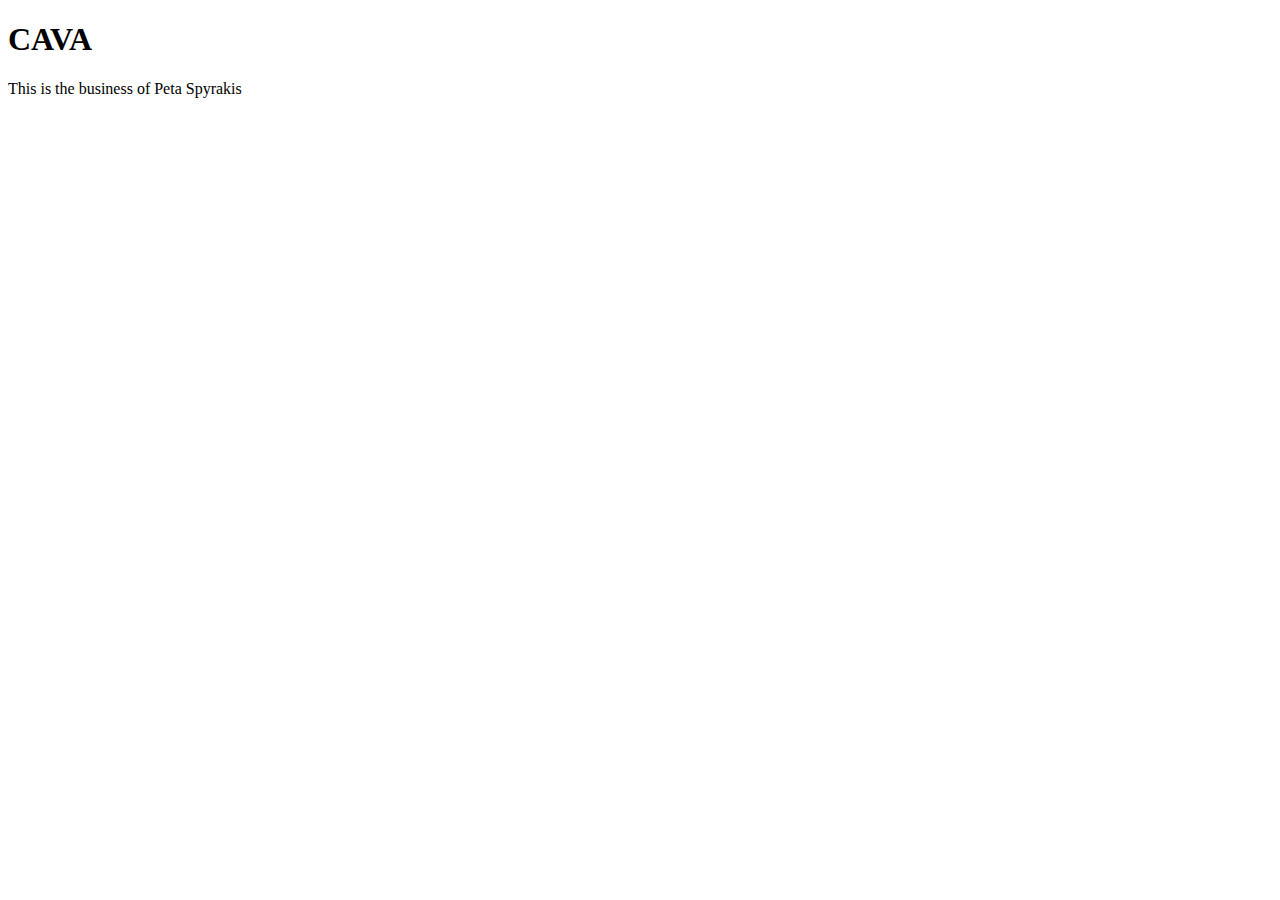
==== index.html @ 43c384da "syncing my new repository" ====
<!DOCTYPE html>
<html>
	
	<head>
		<title>CAVA</title>
		<link rel="stylesheet"type="text/css"href="css/style.css">

	</head>

	<body>
		<h1>CAVA</h1>
		<p>This is the business of Peta Spyrakis</p>
	</body>

</html>
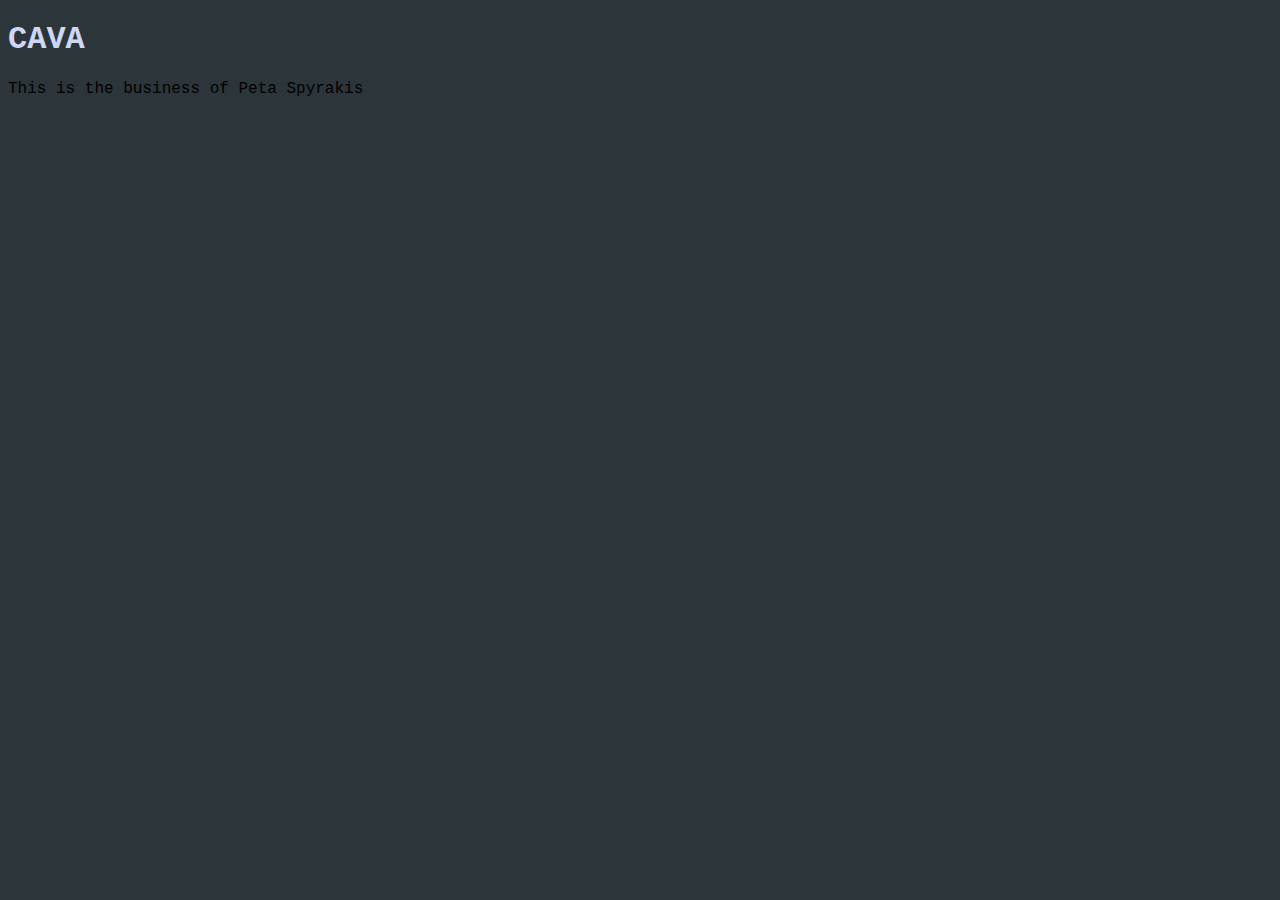
==== commit 2623a56e: "colour changes" ====
--- a/index.html
+++ b/index.html
@@ -3,7 +3,7 @@
 	
 	<head>
 		<title>CAVA</title>
-		<link rel="stylesheet"type="text/css"href="css/style.css">
+		<link rel="stylesheet" href="css.css/style.css">
 
 	</head>
 
--- a/css.css/style.css
+++ b/css.css/style.css
@@ -0,0 +1,9 @@
+
+h1 {
+	color: #CED8F6;
+}
+
+body {	
+	background-color: #2C3539;
+	font-family: courier;	
+}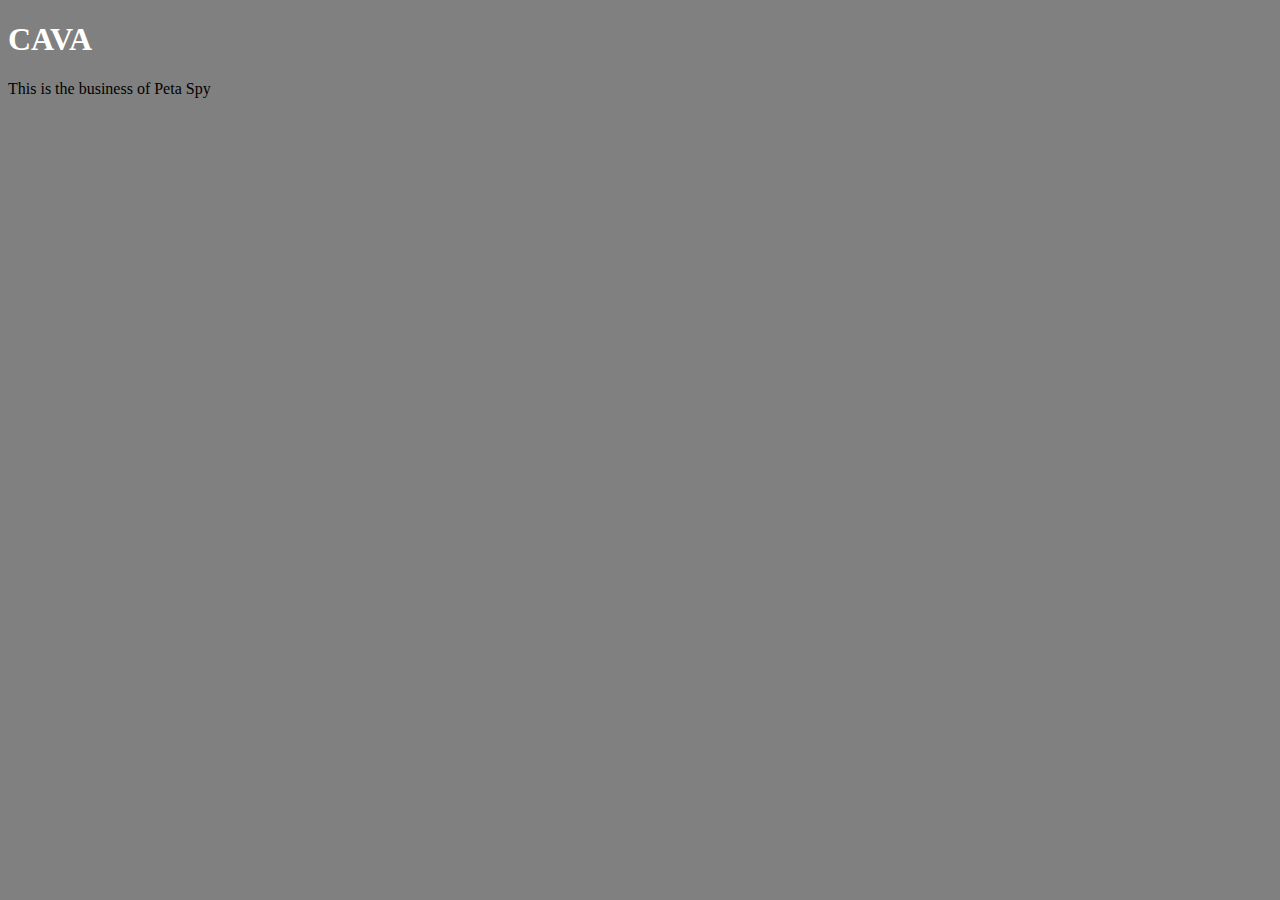
==== commit a65576fb: "rename" ====
--- a/index.html
+++ b/index.html
@@ -3,13 +3,13 @@
 	
 	<head>
 		<title>CAVA</title>
-		<link rel="stylesheet" href="css.css/style.css">
+		<link rel="stylesheet" type="text/css" href="style.css">
 
 	</head>
 
 	<body>
 		<h1>CAVA</h1>
-		<p>This is the business of Peta Spyrakis</p>
+		<p>This is the business of Peta Spy</p>
 	</body>
 
 </html>
--- a/style.css
+++ b/style.css
@@ -0,0 +1,7 @@
+body {	
+	background-color: gray;
+}
+
+h1 {
+	color: white;
+}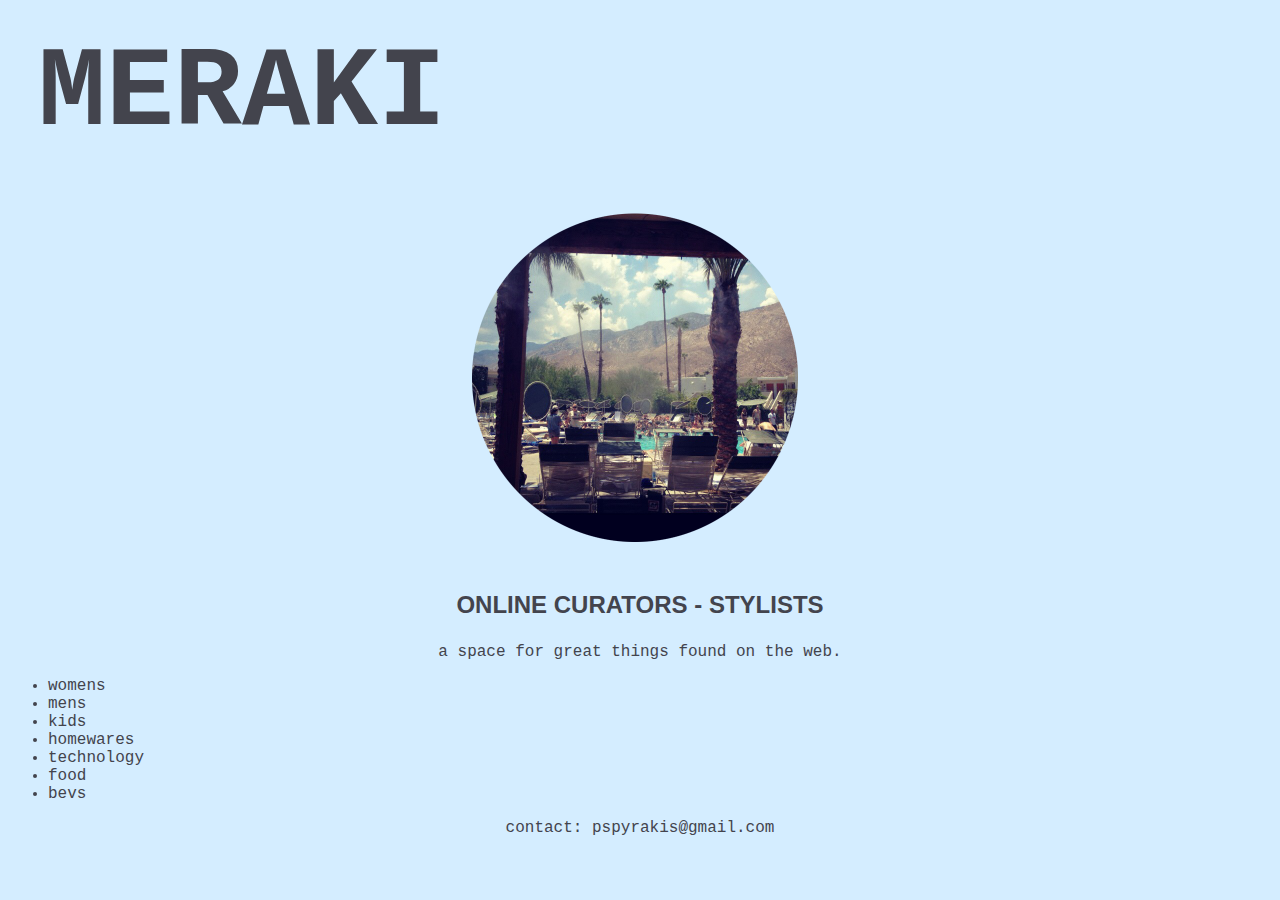
==== commit 899a1e9f: "update" ====
--- a/index.html
+++ b/index.html
@@ -2,14 +2,28 @@
 <html>
 	
 	<head>
-		<title>CAVA</title>
+		<title>MERAKI</title>
 		<link rel="stylesheet" type="text/css" href="style.css">
+	</head>
+	
+	<body>
+		<div id="header">
+		<h1>MERAKI</h1>
+		<div id="image">
+		<img src="vacay.png" alt="vacay" title="ACE" width="400" height="400">
 
-	</head>
-
-	<body>
-		<h1>CAVA</h1>
-		<p>This is the business of Peta Spy</p>
+		<p id="slogan">ONLINE CURATORS - STYLISTS</p>
+		<p>a space for great things found on the web.</p>
+		<ul>
+			<li>womens</li>
+			<li>mens</li>
+			<li>kids</li>
+			<li>homewares</li>
+			<li>technology</li>
+			<li>food</li>
+			<li>bevs</li>
+		</ul>
+		<p>contact: pspyrakis@gmail.com</p>
 	</body>
 
 </html>
--- a/style.css
+++ b/style.css
@@ -1,7 +1,38 @@
-body {	
-	background-color: gray;
+body {
+	color: #43444d;
+	background-color: #d4edff;
+	text-align: center;
+	font-family: impact;
 }
 
 h1 {
-	color: white;
+	color: #43444d;
+	text-align: left;
+	font-family: "courier new", courier, monospace;
+	font-size: 85pt;
+	margin-top: 30px;
+	margin-bottom: 5px;
+	margin-left: 30px;	
+}
+
+#slogan {
+	font-family: helvetica;
+	font-weight: bold;
+	font-size: 18pt;
+}
+
+li {
+	color: #43444d;
+	text-align: left;
+	font-family: "courier new", courier, monospace;
+}
+
+p {
+	color: #43444d;
+	text-align: center;
+	font-family: "courier new", courier, monospace;
+}
+
+#image{
+	margin-top: 4px;
 }